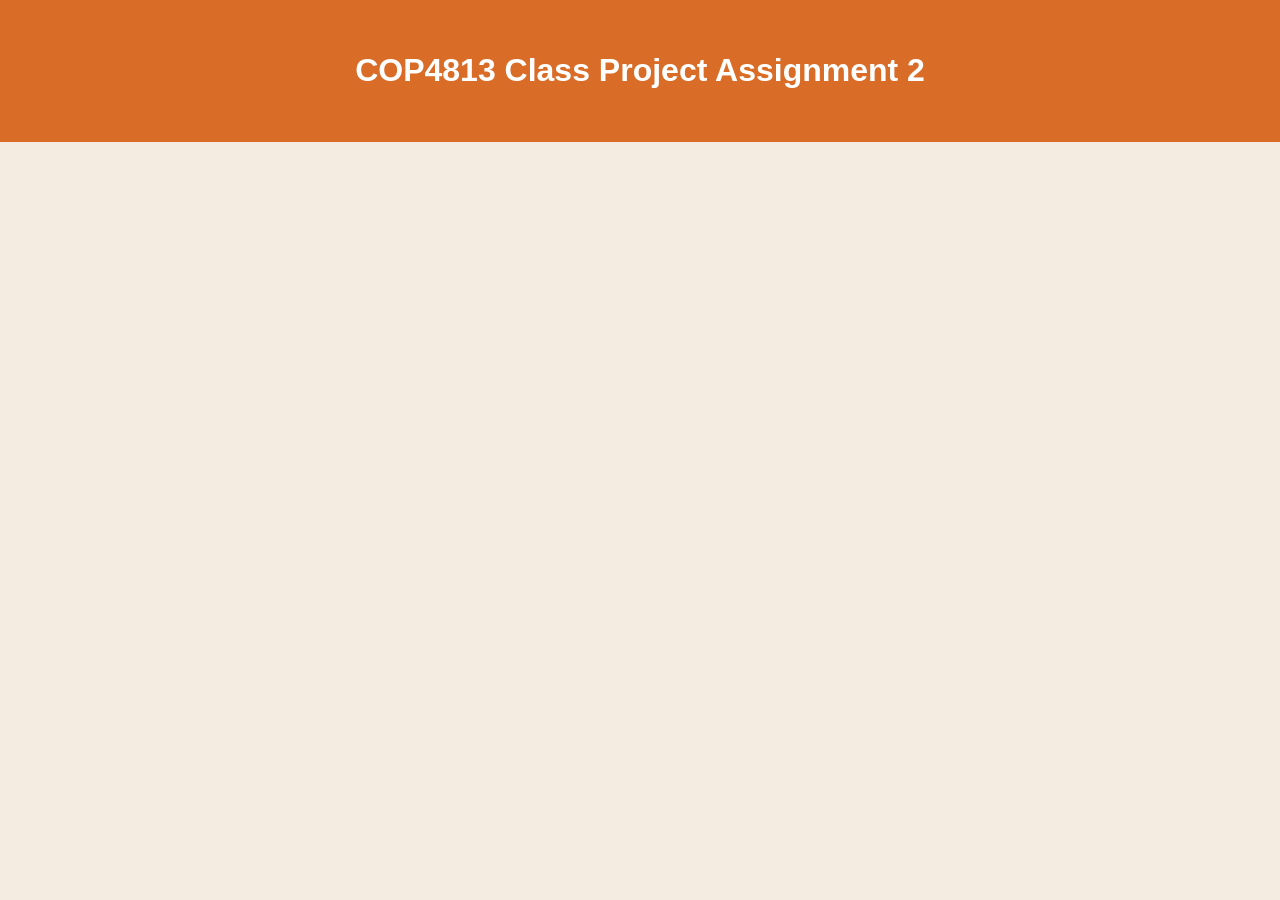
==== Assignments/assignment2.html @ f6bfb45e "Added website theme to css and menu navigation bar. Updated menu navigation to be a javascript funct" ====
<!DOCTYPE html>
<html lang="en">
    <head>
        <meta charset="UTF-8">
        <meta name="viewport" content="width=device-width, initial-scale=1.0">
        <title>COP4813 Project</title>
        <link rel="stylesheet" href="../style.css">
    </head>
    <body>
        <div id="nav-placeholder"></div>
        
        <script src="menu.js"></script>
        <script>loadMenu("");</script>

        <header>
            <h1>COP4813 Class Project Assignment 2</h1>
        </header>
    </body>
</html>
---- style.css ----
:root {
    --theme-cream: #F4EBE1;
    --theme-white: #FFFFFF;
    --theme-orange: #D96C27;
    --theme-black: #2A2522;
    --theme-darker: #1A1614;
}

body {
  font-family: Arial, sans-serif;
  line-height: 1.6;
  margin: 0;
  padding: 0;
  background-color: var(--theme-cream);
  color: var(--theme-black);
}

/* navigation menu styling */

#nav-placeholder {
    display: contents;
}

.main-nav {
  position: sticky;
  top: 0;
  z-index: 100;
  background-color: var(--theme-black);
}

.main-nav > ul {
  list-style: none;
  padding: 10px;
  margin: 0;
  display: flex;
  justify-content: center;
  gap: 10px;
}

.main-nav a {
  display: block;
  padding: 15px 25px;
  color: var(--theme-white);
  text-decoration: none;
  font-weight: bold;
  font-family: sans-serif;
  border-radius: 6px;
  border: 1px solid var(--theme-darker);
  transition: background-color 0.2s ease-in-out;
}

.main-nav a:hover {
  background-color: var(--theme-orange);
  color: var(--theme-white);
}

.dropdown-nav {
  position: relative;
}

.dropdown-content-nav {
  display: none;
  position: absolute;
  top: 100%;
  left: 0;
  background-color: var(--theme-black);
  min-width: 160px;
  box-shadow: 0px 8px 16px 0px rgba(0,0,0,0.2);
  padding: 0;
  margin: 0;
  list-style: none;
}

.dropdown-content-nav a {
  display: block;
  padding: 12px 16px;
  border: none;
  border-radius: 0;
  border-bottom: 1px solid var(--theme-darker)
}

.dropdown-nav:hover .dropdown-content-nav {
  display: block;
}

.dropdown-content-nav a:hover {
  background-color: var(--theme-orange);
}


header {
  background-color: var(--theme-orange);
  color: var(--theme-white);
  padding: 1.5rem 2rem;
  text-align: center;
}

main {
  padding: 2rem;
  max-width: 800px;
  margin: 2rem auto;
  background-color: var(--theme-white);
  box-shadow: 0 2px 5px rgba(0,0,0,0.1);
  border-radius: 8px;
}

section {
  margin-bottom: 2rem;
}

a {
  color: var(--theme-orange);
  text-decoration: none;
  font-weight: bold;
}

a:hover {
  text-decoration: underline;
  color: var(--theme-black);
}

img {
  max-width: 100%;
  height: auto;
  border-radius: 4px;
  display: block;
  margin-top: 1rem;
}

footer {
  text-align: center;
  padding: 1.5rem;
  background-color: var(--theme-black);
  color: var(--theme-white);
  margin-top: auto;
}
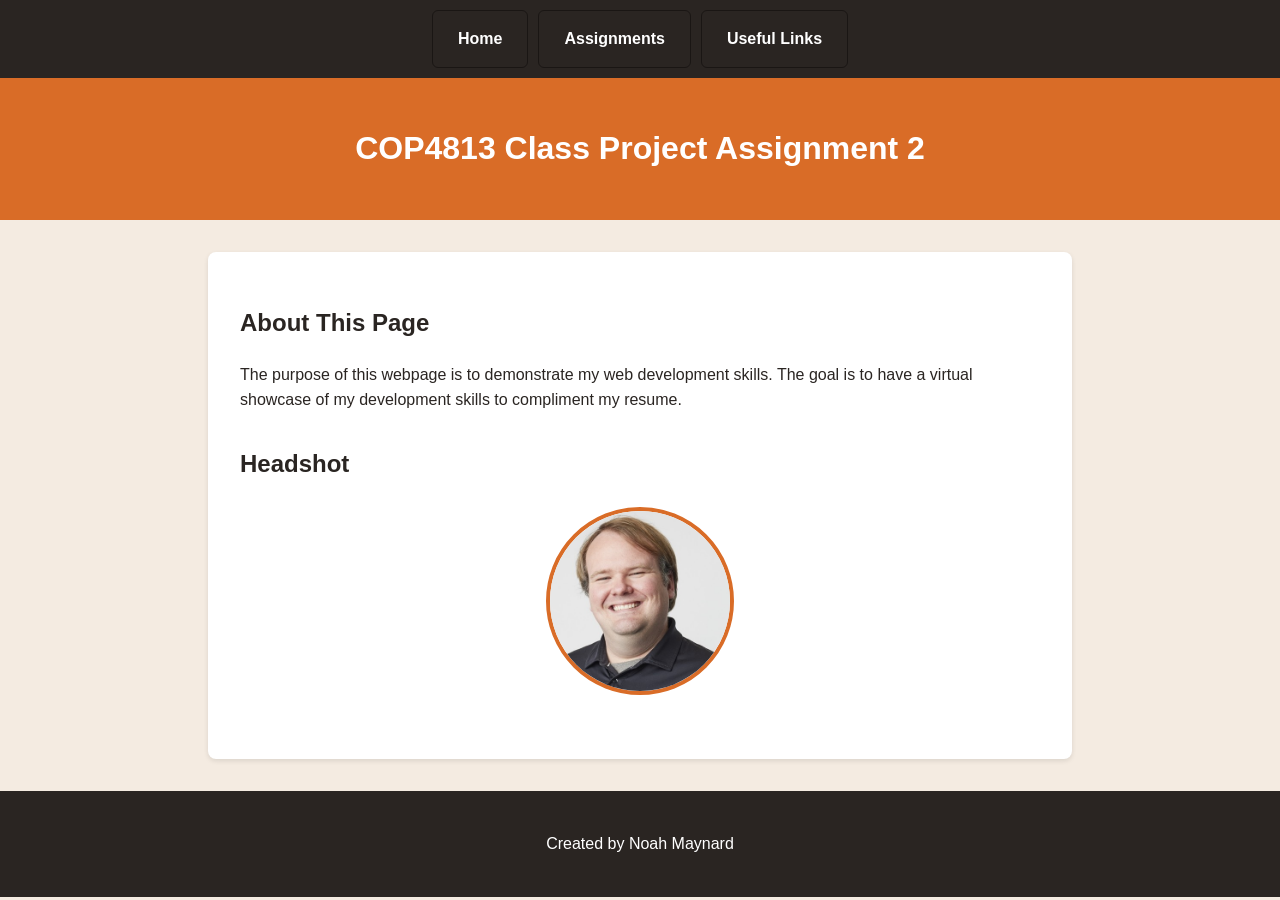
==== commit 4bacf89b: "Added information to Assignment 2 page. Added headshot photo to Assignment 2 page." ====
--- a/Assignments/assignment2.html
+++ b/Assignments/assignment2.html
@@ -9,11 +9,27 @@
     <body>
         <div id="nav-placeholder"></div>
         
-        <script src="menu.js"></script>
+        <script src="../menu.js"></script>
         <script>loadMenu("");</script>
 
         <header>
             <h1>COP4813 Class Project Assignment 2</h1>
         </header>
+        <main>
+            <section>
+                <h2>About This Page</h2>
+                <p>
+                    The purpose of this webpage is to demonstrate my web development skills. The goal is to have a virtual showcase of my development skills to compliment my resume.
+                </p>
+            </section>
+            <section>
+                <h2>Headshot</h2>
+                <img src="../Images/nmProfilePhoto.jpg" alt="Noah Maynard Headshot" class="headshot">
+            </section>
+        </main>
+
+        <footer>
+            <p>Created by Noah Maynard</p>
+        </footer>
     </body>
 </html>
--- a/style.css
+++ b/style.css
@@ -133,4 +133,14 @@
   background-color: var(--theme-black);
   color: var(--theme-white);
   margin-top: auto;
+}
+
+.headshot {
+  width: 180px;
+  height: 180px;
+  border-radius: 50%;
+  object-fit: cover;
+  border: 4px solid var(--theme-orange);
+  display: block;
+  margin: 1.5rem auto;
 }
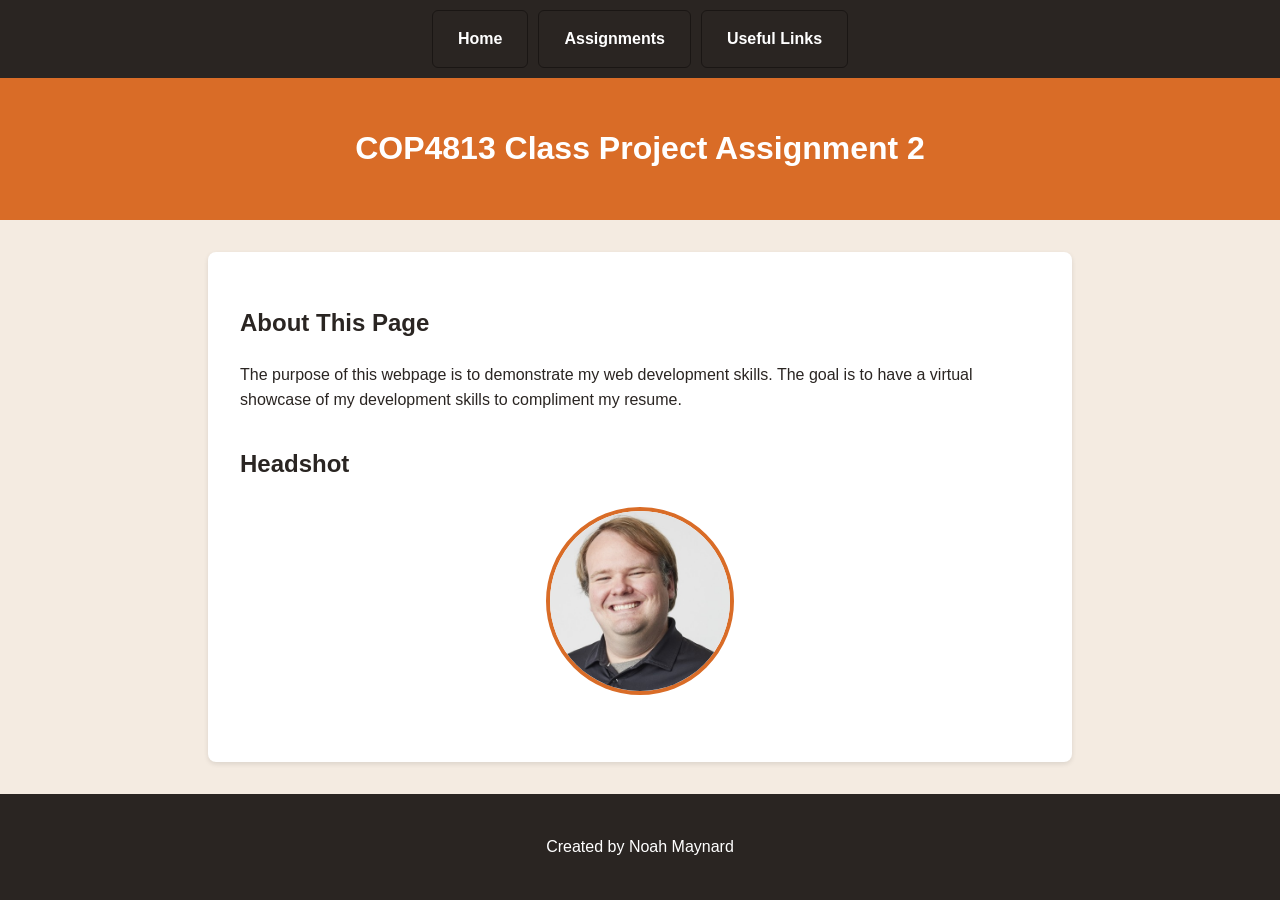
==== commit 4043c4c9: "Updated menu functionality to be mobile friendly.  Updated style sheet to use a mobile first layout." ====
--- a/Assignments/assignment2.html
+++ b/Assignments/assignment2.html
@@ -2,15 +2,16 @@
 <html lang="en">
     <head>
         <meta charset="UTF-8">
+        <meta name="description" content="COP4813 Assignment 2. Development skills and menu navigation setup. About me information and headshot.">
         <meta name="viewport" content="width=device-width, initial-scale=1.0">
-        <title>COP4813 Project</title>
+        <title>COP4813 Assignment 2: About me</title>
         <link rel="stylesheet" href="../style.css">
     </head>
     <body>
         <div id="nav-placeholder"></div>
         
         <script src="../menu.js"></script>
-        <script>loadMenu("");</script>
+        <script>loadMenu("../");</script>
 
         <header>
             <h1>COP4813 Class Project Assignment 2</h1>
--- a/style.css
+++ b/style.css
@@ -4,9 +4,13 @@
     --theme-orange: #D96C27;
     --theme-black: #2A2522;
     --theme-darker: #1A1614;
+    --theme-darker-orange: #CB4900;
 }
 
 body {
+  min-height: 100vh;
+  display: flex;
+  flex-direction: column;
   font-family: Arial, sans-serif;
   line-height: 1.6;
   margin: 0;
@@ -14,79 +18,6 @@
   background-color: var(--theme-cream);
   color: var(--theme-black);
 }
-
-/* navigation menu styling */
-
-#nav-placeholder {
-    display: contents;
-}
-
-.main-nav {
-  position: sticky;
-  top: 0;
-  z-index: 100;
-  background-color: var(--theme-black);
-}
-
-.main-nav > ul {
-  list-style: none;
-  padding: 10px;
-  margin: 0;
-  display: flex;
-  justify-content: center;
-  gap: 10px;
-}
-
-.main-nav a {
-  display: block;
-  padding: 15px 25px;
-  color: var(--theme-white);
-  text-decoration: none;
-  font-weight: bold;
-  font-family: sans-serif;
-  border-radius: 6px;
-  border: 1px solid var(--theme-darker);
-  transition: background-color 0.2s ease-in-out;
-}
-
-.main-nav a:hover {
-  background-color: var(--theme-orange);
-  color: var(--theme-white);
-}
-
-.dropdown-nav {
-  position: relative;
-}
-
-.dropdown-content-nav {
-  display: none;
-  position: absolute;
-  top: 100%;
-  left: 0;
-  background-color: var(--theme-black);
-  min-width: 160px;
-  box-shadow: 0px 8px 16px 0px rgba(0,0,0,0.2);
-  padding: 0;
-  margin: 0;
-  list-style: none;
-}
-
-.dropdown-content-nav a {
-  display: block;
-  padding: 12px 16px;
-  border: none;
-  border-radius: 0;
-  border-bottom: 1px solid var(--theme-darker)
-}
-
-.dropdown-nav:hover .dropdown-content-nav {
-  display: block;
-}
-
-.dropdown-content-nav a:hover {
-  background-color: var(--theme-orange);
-}
-
 
 header {
   background-color: var(--theme-orange);
@@ -96,6 +27,7 @@
 }
 
 main {
+  flex: 1;
   padding: 2rem;
   max-width: 800px;
   margin: 2rem auto;
@@ -109,7 +41,7 @@
 }
 
 a {
-  color: var(--theme-orange);
+  color: var(--theme-darker-orange);
   text-decoration: none;
   font-weight: bold;
 }
@@ -143,4 +75,123 @@
   border: 4px solid var(--theme-orange);
   display: block;
   margin: 1.5rem auto;
-}+}
+
+/* Mobile base styling */
+
+#nav-placeholder {
+    display: contents;
+}
+
+.main-nav {
+  position: sticky;
+  top: 0;
+  z-index: 100;
+  background-color: var(--theme-black);
+  padding: 10px;
+}
+
+.mobile-menu-toggle {
+  display: block;
+  margin: 0 auto;
+  background: none;
+  border: none;
+  color: var(--theme-white);
+  font-size: 1.5rem;
+  cursor: pointer;
+}
+
+/* Hide menu list on mobile by default */
+.nav-list {
+  display: none; 
+  list-style: none;
+  padding: 0;
+  margin: 0;
+  background: var(--theme-black);
+}
+
+/* Show menu when JS adds class */
+.nav-list.is-open {
+  display: block;
+}
+
+.nav-list a {
+  display: block;
+  padding: 15px 25px;
+  color: var(--theme-white);
+  text-decoration: none;
+  font-weight: bold;
+  font-family: sans-serif;
+  border-bottom: 1px solid var(--theme-darker);
+  transition: background-color 0.2s ease-in-out;
+}
+
+.nav-list a:hover {
+  background-color: var(--theme-orange);
+  color: var(--theme-white);
+}
+
+/* Hide dropdown content on mobile by default */
+.dropdown-content-nav {
+  display: none;
+  list-style: none;
+  padding-left: 20px;
+  background: var(--theme-black);
+  margin: 0;
+}
+
+/* Show mobile dropdown when clicked */
+.dropdown-nav.dropdown-is-open .dropdown-content-nav {
+  display: block;
+}
+
+/* Desktop styling */
+
+@media (min-width: 768px) {
+  /* hide mobile hamburger menu */
+  .mobile-menu-toggle {
+    display: none;
+  }
+
+
+  .nav-list {
+    display: flex;
+    justify-content: center;
+    gap: 10px;
+  }
+
+  .nav-list a {
+    border: 1px solid var(--theme-darker);
+    border-radius: 6px;
+  }
+
+  .dropdown-nav {
+    position: relative;
+  }
+
+  .dropdown-content-nav {
+    position: absolute;
+    top: 100%;
+    left: 0;
+    background-color: var(--theme-black);
+    min-width: 160px;
+    box-shadow: 0px 8px 16px 0px rgba(0,0,0,0.2);
+    padding: 0;
+  }
+
+  .dropdown-content-nav a {
+    border: none;
+    border-radius: 0;
+    border-bottom: 1px solid var(--theme-darker);
+  }
+
+  .dropdown-nav:hover .dropdown-content-nav {
+    display: block;
+  }
+}
+
+
+
+
+
+
